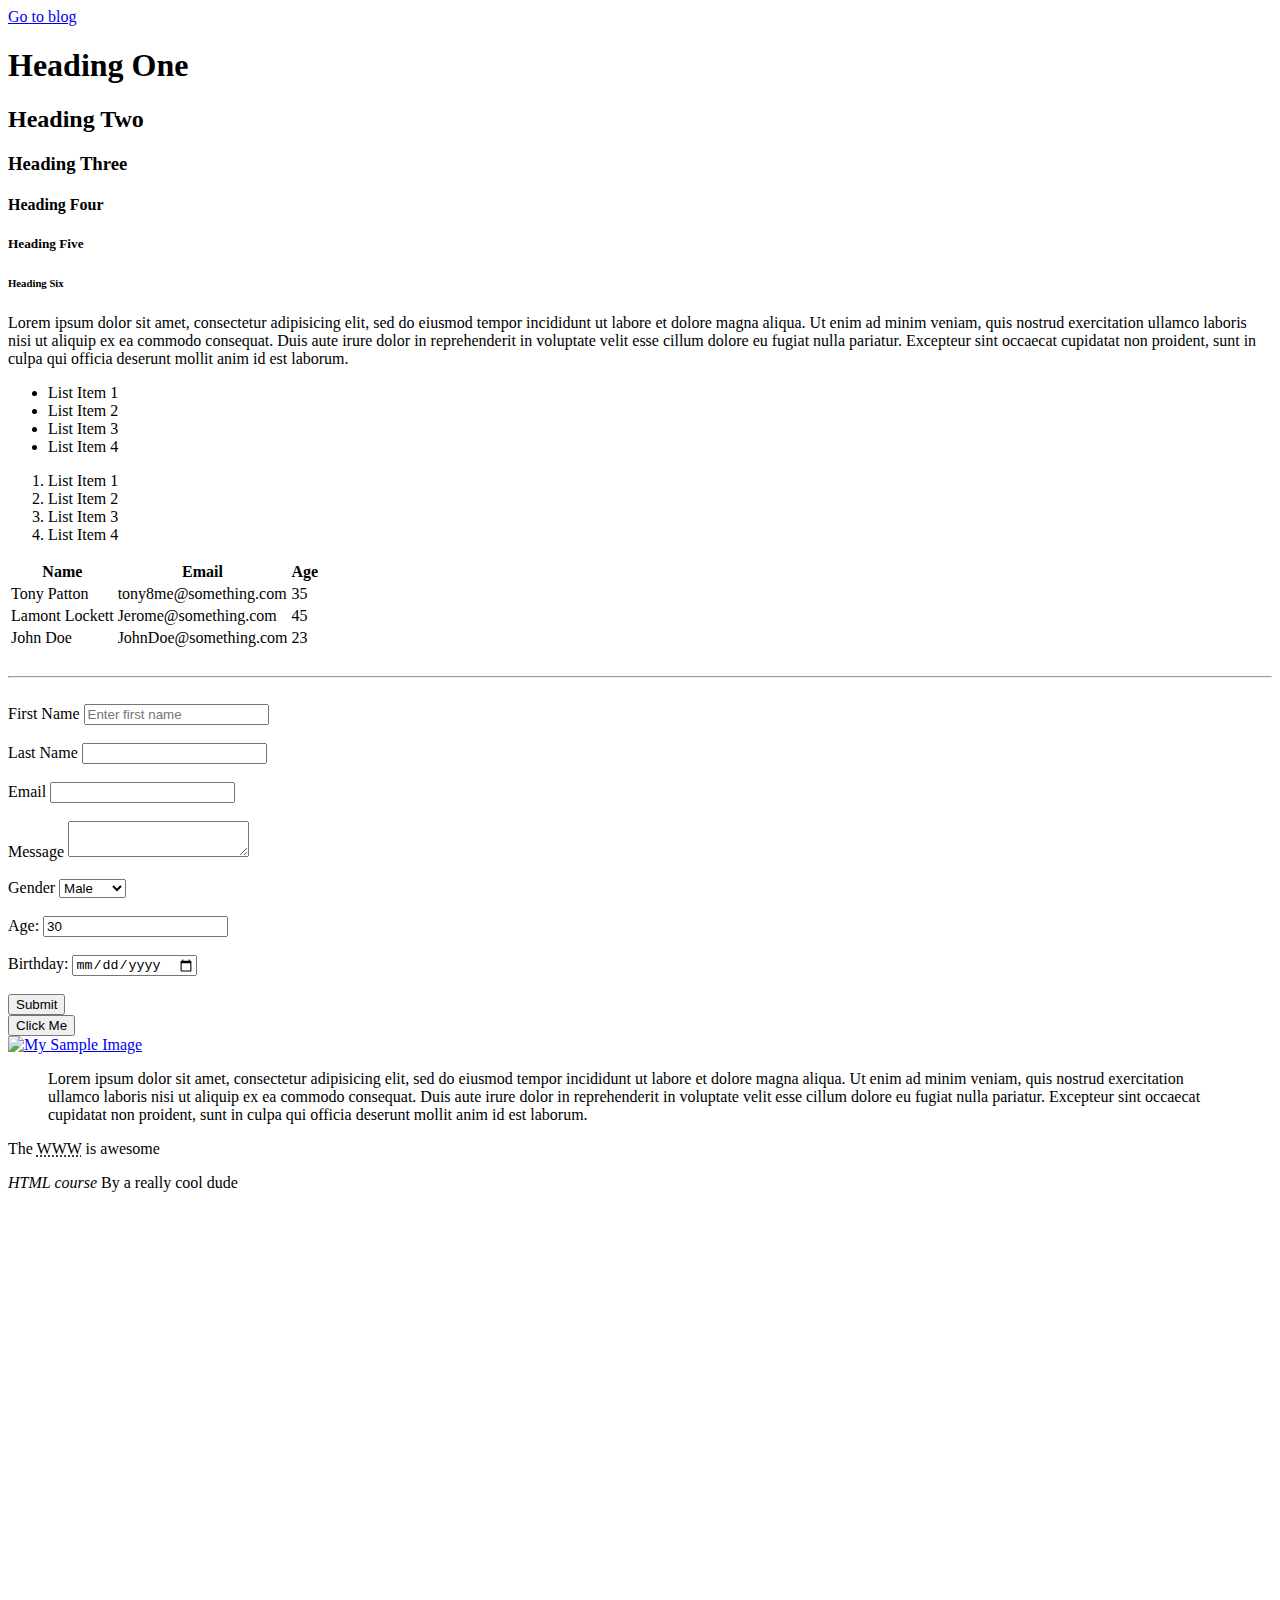
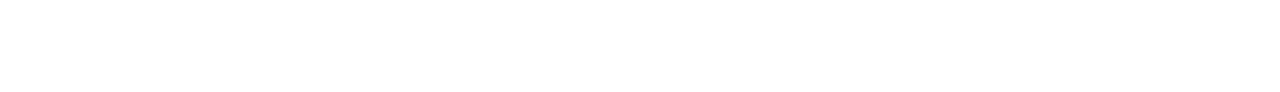
==== HTML5/index.html @ 119448e7 "Putting things in the right place" ====
<!DOCTYPE html>
<html>
    <head>
        <title>HTML Practice of markup</title>
    </head>
    <body>
      <a href="blog.html">Go to blog</a>
            <!--Headings-->
            <h1>Heading One</h1>
            <h2>Heading Two</h2>
            <h3>Heading Three</h3>
            <h4>Heading Four</h4>
            <h5>Heading Five</h5>
            <h6>Heading Six</h6>

            <!--Paragraph--->
            <p>
              Lorem ipsum dolor sit amet, consectetur adipisicing elit, sed do eiusmod tempor incididunt
               ut labore et dolore magna aliqua. Ut enim ad minim veniam, quis nostrud exercitation
               ullamco laboris nisi ut aliquip ex ea commodo consequat. Duis aute irure dolor in reprehenderit
                in voluptate velit esse cillum dolore eu fugiat nulla pariatur. Excepteur sint occaecat cupidatat
                 non proident, sunt in culpa qui officia deserunt mollit anim id est laborum.
            </p>

            <ul>
              <li>List Item 1</li>
              <li>List Item 2</li>
              <li>List Item 3</li>
              <li>List Item 4</li>
            </ul>

            <ol>
              <li>List Item 1</li>
              <li>List Item 2</li>
              <li>List Item 3</li>
              <li>List Item 4</li>
            </ol>
            <!-- Table -->
            <table>
                <thead>
                      <tr>
                            <th>Name</th>
                            <th>Email</th>
                            <th>Age</th>
                      </tr>
                </thead>
                <tbody>
                  <tr>
                        <td>Tony Patton</td>
                        <td>tony8me@something.com</td>
                        <td>35</td>
                  </tr>
                  <tr>
                        <td>Lamont Lockett</td>
                        <td>Jerome@something.com</td>
                        <td>45</td>
                  </tr>
                  <tr>
                        <td>John Doe</td>
                        <td>JohnDoe@something.com</td>
                        <td>23</td>
                  </tr>
                </tbody>
            </table>

            <br>
            <hr>
            <br>

            <!-- Forms -->
            <form action="process.php" method="POST">
                  <div>
                        <label>First Name</label>
                        <input type="text" name="firstName" placeholder="Enter first name">
                  </div>
                  <br>
                  <div>
                        <label>Last Name</label>
                        <input type="text" name="lastName">
                  </div>
                  <br>
                  <div>
                        <label>Email</label>
                        <input type="email" name="email">
                  </div>
                  <br>
                  <div >
                          <label>Message</label>
                          <textarea name="message"></textarea>
                  </div>
                  <br>
                  <div>
                        <label>Gender</label>
                        <select name="gender">
                                <option value="male">Male</option>
                                <option value="female">Female</option>
                                <option value="other">Other</option>
                        </select>
                  </div>
                  <br>
                  <div>
                        <label>Age:</label>
                        <input type="number" name="age" value="30">
                  </div>
                  <br>
                  <div>
                        <label>Birthday:</label>
                        <input type="date" name="birthday">
                  </div>
                  <br>
                  <input type="submit" name="submit" value="Submit">
            </form>
            <!-- Button So below is a button. Doesnt actually do anything when pressed because that
            is what JavaScript is for. JavaScript is used to make it dynamic -->
            <button>Click Me</button>
            <br>
            <!-- Image what happens below is that it makes it pop up in the browser when the Image
          is clicked.-->
            <a href="Images/Food.jpg">
                    <img src="Images/Food.jpg" alt="My Sample Image" width="200">
            </a>
            <!-- Quotations -->
            <blockquote cite="http://google.com">
                Lorem ipsum dolor sit amet, consectetur adipisicing elit, sed do eiusmod tempor
                incididunt ut labore et dolore magna aliqua. Ut enim ad minim veniam, quis nostrud
                exercitation ullamco laboris nisi ut aliquip ex ea commodo consequat. Duis aute irure
                 dolor in reprehenderit in voluptate velit esse cillum dolore eu fugiat nulla pariatur.
                 Excepteur sint occaecat cupidatat non proident, sunt in culpa qui officia deserunt
                 mollit anim id est laborum.
            </blockquote>
            <p>The <abbr title ="World Wide Web">WWW</abbr> is awesome</p>
            <p><cite> HTML course</cite> By a really cool dude</p>


              <div style="margin-top: 500px"></div>
    </body>
</html>
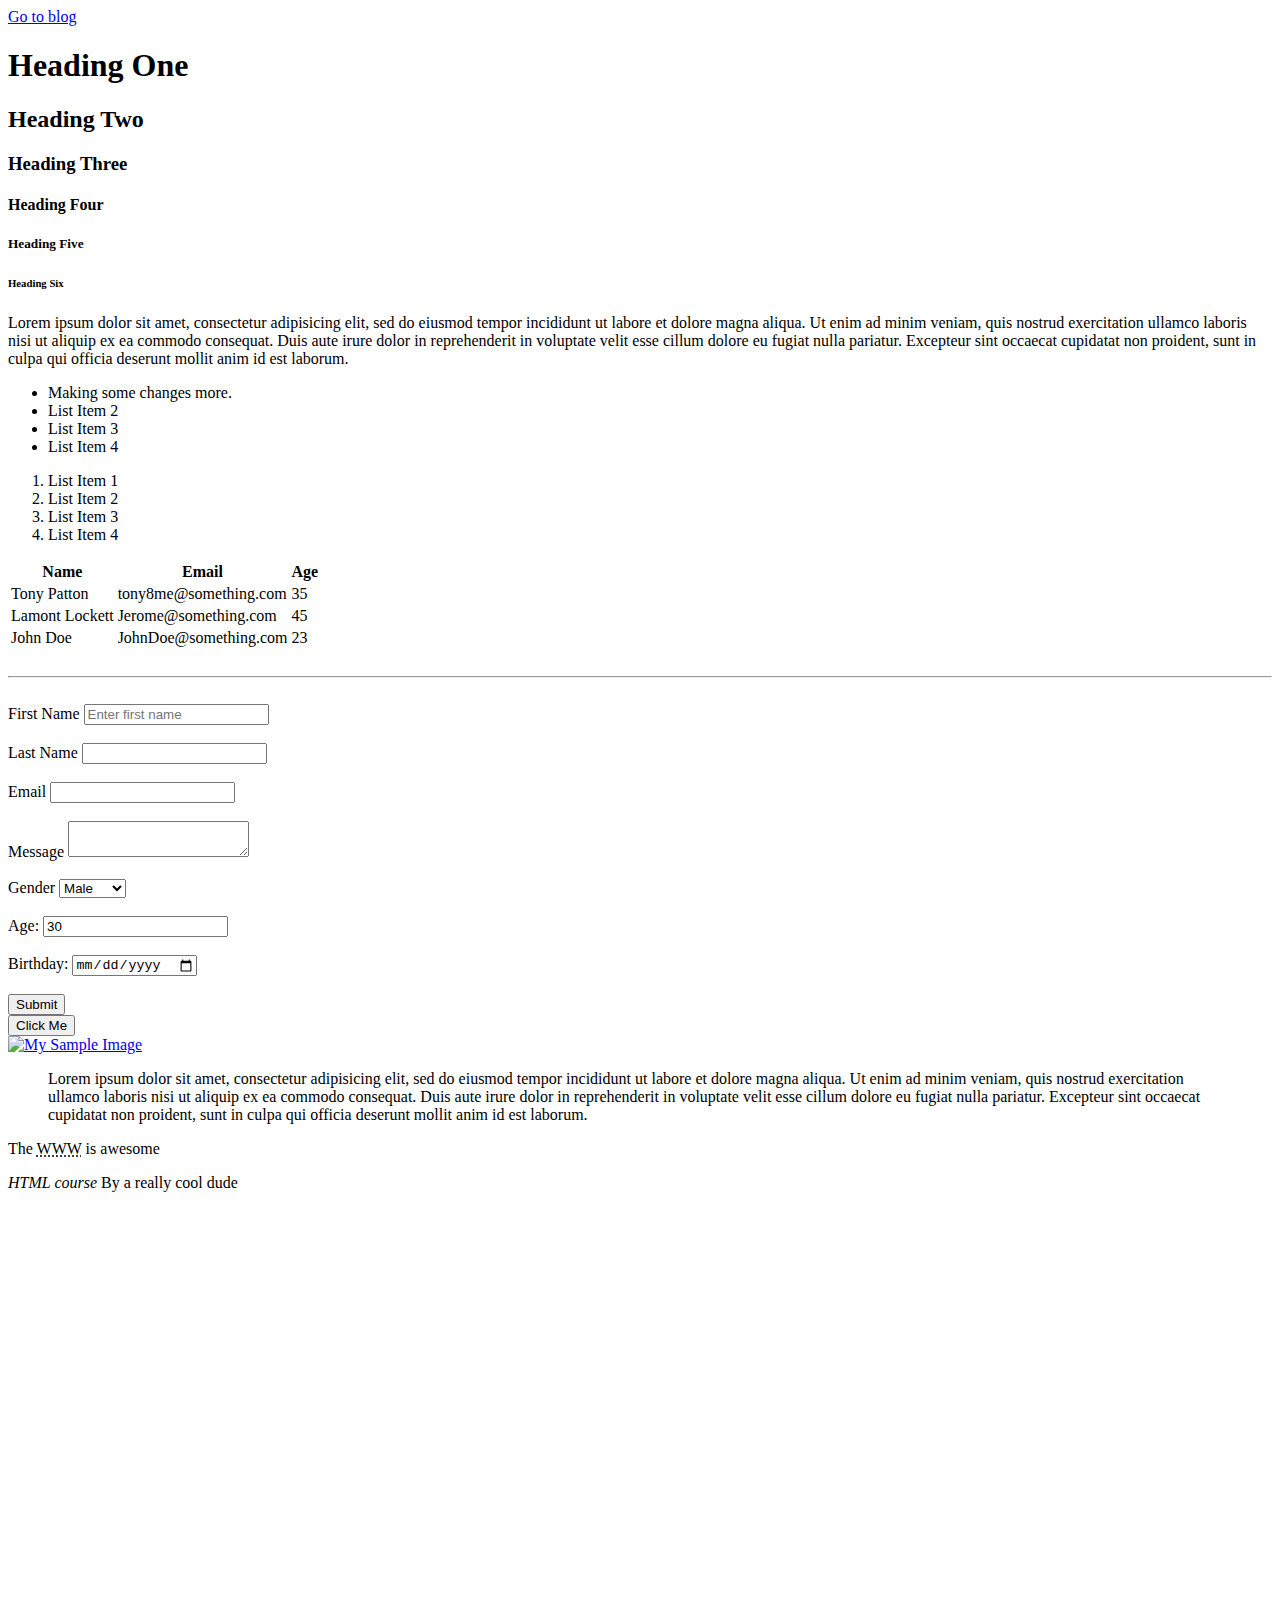
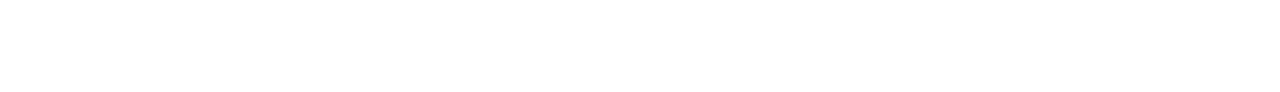
==== commit 89d05a4a: "Putting changes up" ====
--- a/HTML5/index.html
+++ b/HTML5/index.html
@@ -23,7 +23,7 @@
             </p>
 
             <ul>
-              <li>List Item 1</li>
+              <li>Making some changes more.</li>
               <li>List Item 2</li>
               <li>List Item 3</li>
               <li>List Item 4</li>
